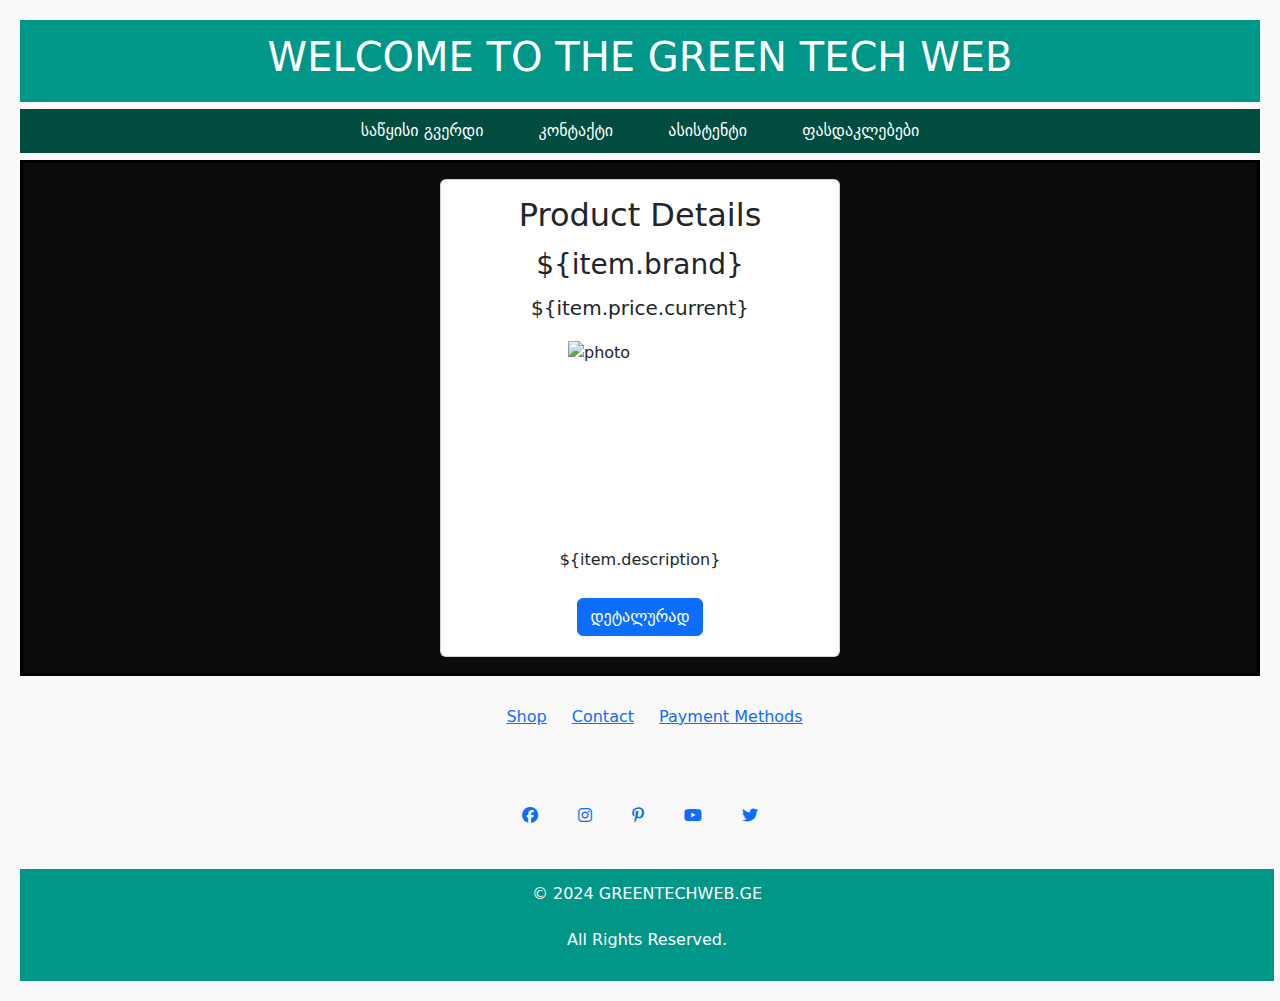
==== index2.html @ db8d69df "fourth commit" ====
<!DOCTYPE html>
<html lang="en">
<head>
    <meta charset="UTF-8">
    <meta name="viewport" content="width=device-width, initial-scale=1.0">
    <title>JS-PROJECT</title>
    <link rel="stylesheet" href="./style.css">
    <link href="https://cdn.jsdelivr.net/npm/bootstrap@5.3.3/dist/css/bootstrap.min.css" rel="stylesheet" integrity="sha384-QWTKZyjpPEjISv5WaRU9OFeRpok6YctnYmDr5pNlyT2bRjXh0JMhjY6hW+ALEwIH" crossorigin="anonymous">
    <link rel="stylesheet" href="https://cdnjs.cloudflare.com/ajax/libs/font-awesome/6.4.2/css/all.min.css">
  </head>
<body>

<header>
    <h1> WELCOME TO THE GREEN TECH WEB</h1>
</header>
<nav>
    <a href="./index.html" id="s1">საწყისი გვერდი</a>
    <a href="#">კონტაქტი</a>
    <a href="#">ასისტენტი</a>
    <a href="#">ფასდაკლებები</a>
</nav>

<section>
    <div class="card" style="width: 25rem;">
        <h2>Product Details</h2>
        <h3>${item.brand}</h3>
        <h5>${item.price.current}</h5>
        <img src="${item.images}" class="img" alt="photo">
        <p class="rate">${item.description}</p>
        <a href="./index2.html" class="btn btn-primary">დეტალურად</a>
        </div>
</section>

  <div class="downgation">
      <ul>
        <a href="#s1">Shop</a>
        <a href="#s1">Contact</a>
        <a href="https://bankofgeorgiagroup.com/">Payment Methods</a>  
      </ul>
  </div>

      <div class="iconsContainer" id="iconsContainer1">
          <a href="https://www.facebook.com/"><i class="fa-brands fa-facebook"></i>
          </a>
          <a href="https://www.instagram.com"><i class="fa-brands fa-instagram"></i>
          </a>
          <a href="https://www.pinterest.ca/"><i class="fa-brands fa-pinterest-p"></i>
          </a>
          </a>
          <a href="https://www.youtube.com/"><i class="fa-brands fa-youtube"></i>
          </a>
          </a>
          <a href="https://twitter.com/?lang=en"><i class="fa-brands fa-twitter"></i>
          </a>
      </div>

<footer>
  <p>&copy; 2024 GREENTECHWEB.GE </p>
  <p> All Rights Reserved.</p>
</footer>

<script src="./index2.js"></script>
</body>
</html>
---- style.css ----
*{margin: 7px;
    padding: 3px;}

body{background-color: rgba(245, 246, 245, 0.627) !important}
header {
    background-color: #009688;
    padding: 10px;
    text-align: center;
    color: #fff;
}

nav {
    background-color: #004d40;
    padding: 10px;
    text-align: center;
}
nav a {
    color: #fff;
    text-decoration: none;
    padding: 10px 20px;
    margin: 0 5px;
    border-radius: 5px;
}
nav a:hover {
    background-color: #00796b;
}

section {display: flex;
    flex-direction:row;
    justify-content: space-around;
    flex-wrap: wrap;
    gap: 30px;
    background-color: rgb(11, 11, 11);
    border: 3px solid black;
}

div { margin: 13px;
    padding: 13px;
    display: flex;
    flex-wrap: wrap;
}

img {display: flex;
    justify-content: center;
    align-items: center;
    width: 150px;
    height: 200px;
}
    
p,.card{display: flex;
    justify-content: center;
    align-items: center;
}

.Cryptocurrency { border: 4px solid rgb(83, 19, 211);
}
.CRP {font-size: 18px;
}

.downgation {display: flex;
justify-content: center;}
.iconsContainer {display: flex;
justify-content: center;}

h5{text-align: center;
}

footer {
    background-color: #009688;
    color: white;
    text-align: center;
    padding: 10px 0;
    bottom: 0;
    width: 100%;
}


@media screen and (max-width:680px) 
{body{ background-color: black !important;}
.navline{background-color: rgb(0, 113, 206);}
.products {display: flex;
flex-flow: wrap column;
justify-content: center;
align-items: center;
}

.downgation {flex-flow: wrap column;
justify-content: space-between;
margin: 20px;
padding: 20px;}

footer {background-color: rgb(1, 144, 8);}
label {color: white;}
.CRP{color: rgb(22, 15, 221);
font-size: 17px;
font-weight: bold;
}


}
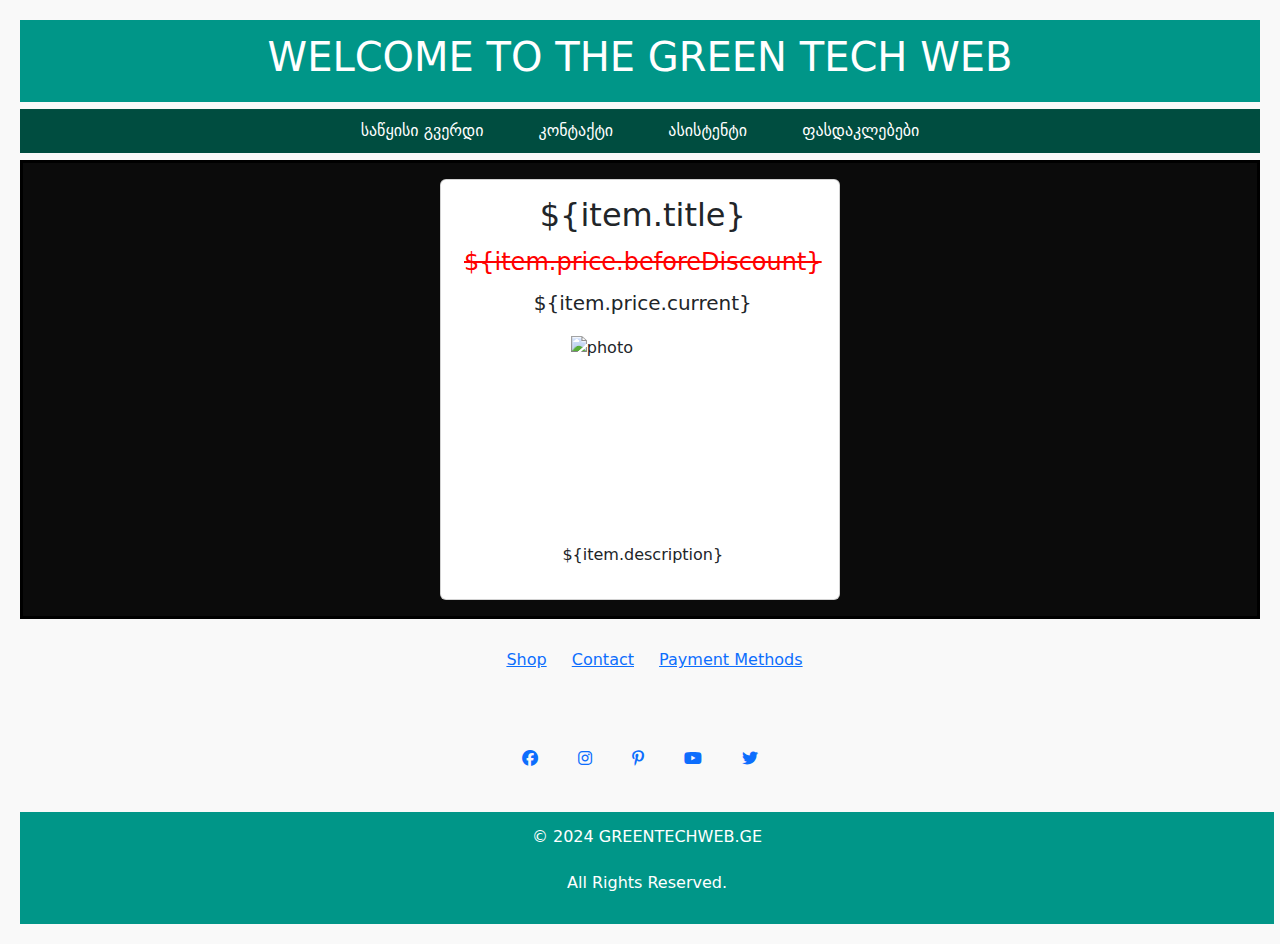
==== commit 937a278d: "fifth commit" ====
--- a/index2.html
+++ b/index2.html
@@ -22,13 +22,12 @@
 
 <section>
     <div class="card" style="width: 25rem;">
-        <h2>Product Details</h2>
-        <h3>${item.brand}</h3>
-        <h5>${item.price.current}</h5>
-        <img src="${item.images}" class="img" alt="photo">
-        <p class="rate">${item.description}</p>
-        <a href="./index2.html" class="btn btn-primary">დეტალურად</a>
-        </div>
+      <h2 class="title">${item.title}</h2>
+      <h4 class=discounted>${item.price.beforeDiscount} </h4>
+      <h5> ${item.price.current}</h5>
+      <img src="${item.images}" class="img" alt="photo">
+      <p class="rate">${item.description}</p>
+      </div>
 </section>
 
   <div class="downgation">
--- a/style.css
+++ b/style.css
@@ -74,6 +74,9 @@
     width: 100%;
 }
 
+.discounted {text-decoration: line-through;
+color: red;
+}
 
 @media screen and (max-width:680px) 
 {body{ background-color: black !important;}
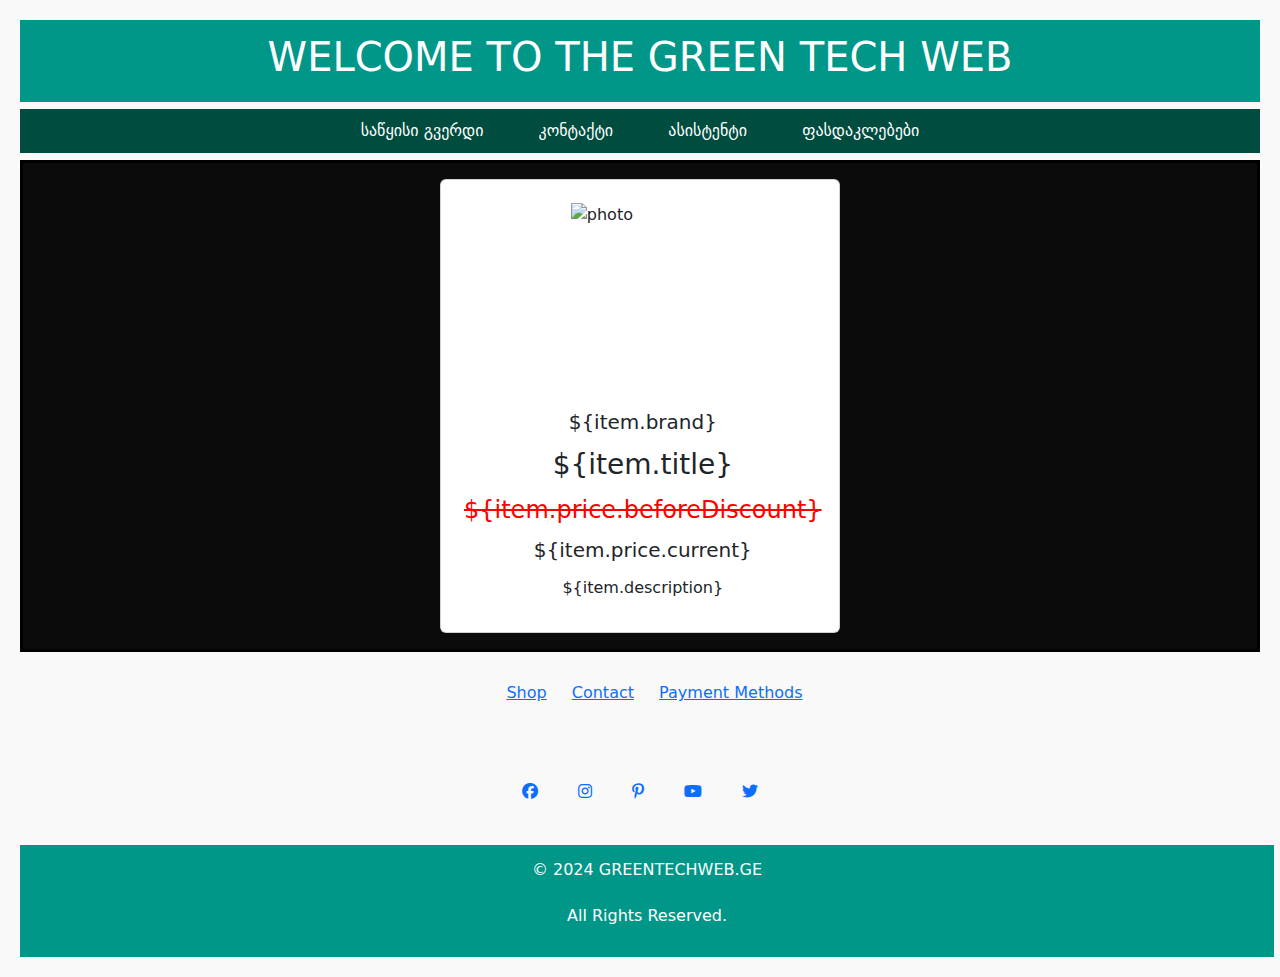
==== commit 6bde3294: "fifth commit" ====
--- a/index2.html
+++ b/index2.html
@@ -14,18 +14,19 @@
     <h1> WELCOME TO THE GREEN TECH WEB</h1>
 </header>
 <nav>
-    <a href="./index.html" id="s1">საწყისი გვერდი</a>
-    <a href="#">კონტაქტი</a>
-    <a href="#">ასისტენტი</a>
-    <a href="#">ფასდაკლებები</a>
+  <a href="./index.html" id="s1">საწყისი გვერდი</a>
+  <a href="./Contact.html">კონტაქტი</a>
+  <a href="./Assistant.html">ასისტენტი</a>
+  <a href="./Sales.html">ფასდაკლებები</a>
 </nav>
 
 <section>
     <div class="card" style="width: 25rem;">
-      <h2 class="title">${item.title}</h2>
+      <img src="${item.images}" class="img" alt="photo">
+      <h5 class="title">${item.brand}</h5>
+      <h3 class="title">${item.title}</h3>
       <h4 class=discounted>${item.price.beforeDiscount} </h4>
       <h5> ${item.price.current}</h5>
-      <img src="${item.images}" class="img" alt="photo">
       <p class="rate">${item.description}</p>
       </div>
 </section>
--- a/style.css
+++ b/style.css
@@ -50,6 +50,7 @@
 p,.card{display: flex;
     justify-content: center;
     align-items: center;
+    cursor: pointer;
 }
 
 .Cryptocurrency { border: 4px solid rgb(83, 19, 211);
@@ -58,7 +59,13 @@
 }
 
 .downgation {display: flex;
-justify-content: center;}
+justify-content: center;
+}
+.downgation ul li{
+    list-style: none;
+}
+
+
 .iconsContainer {display: flex;
 justify-content: center;}
 
@@ -77,6 +84,11 @@
 .discounted {text-decoration: line-through;
 color: red;
 }
+
+.maps {display: flex;
+    justify-content: center;
+}
+.BTC {background-color: gold;}
 
 @media screen and (max-width:680px) 
 {body{ background-color: black !important;}
